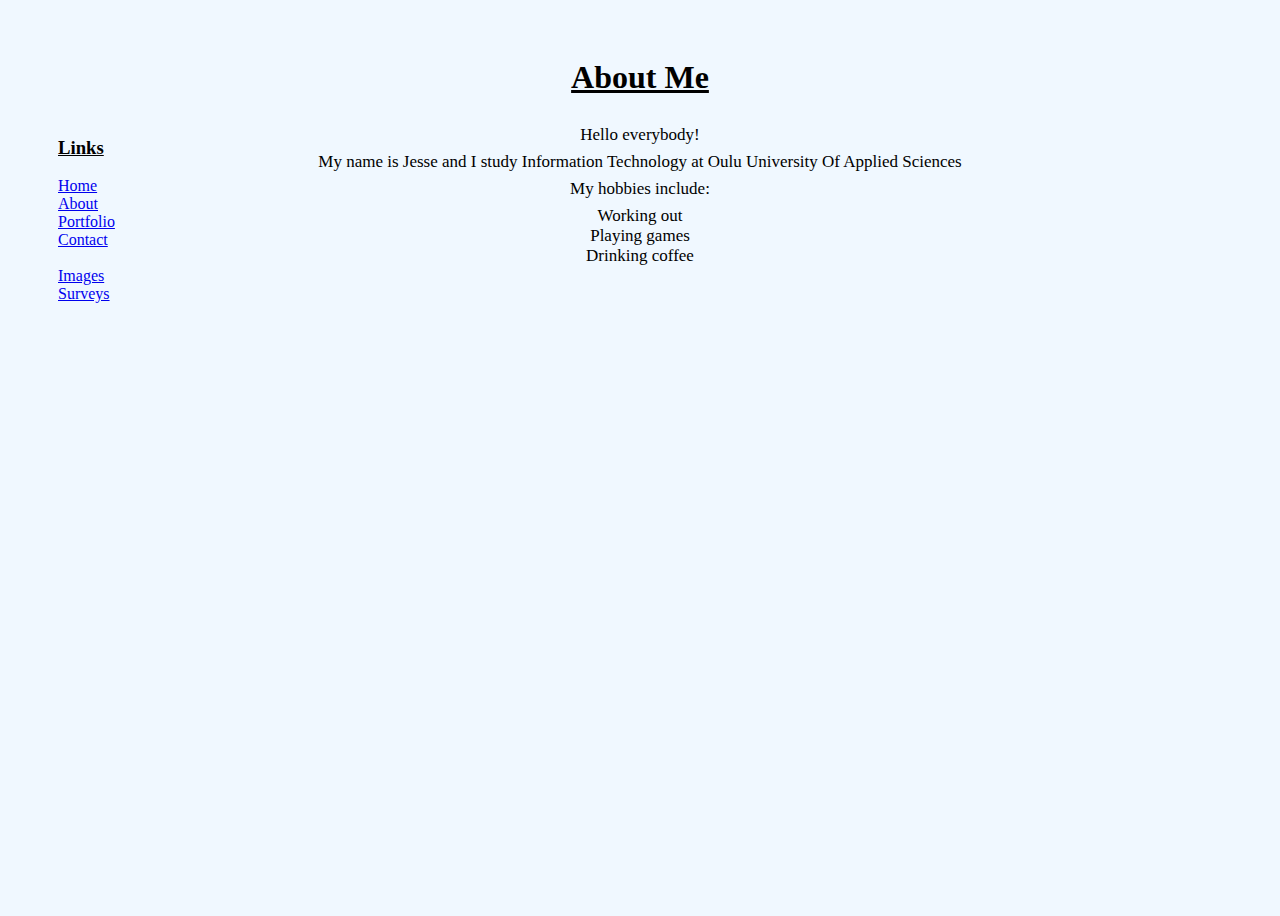
==== about.html @ a7573d98 "index.css now handles every page layout" ====
<!DOCTYPE html>
<html lang="en">
<head>
    <meta charset="UTF-8">
    <title>About Me</title>
    <link rel="stylesheet" href="./assets/css/index.css">
</head>
<body>
    <div class="headerContainer">
        <header id="about"><h1><u>About Me</u></h1></header>
    </div>

    <div class="sideContainer">
        <nav id="links">
            <h3><u>Links</u></h3>
            <a href="./index.html">Home</a><br>
            <a href="./about.html">About</a><br>
            <a href="./portfolio.html">Portfolio</a><br>
            <a href="./contact.html">Contact</a><br><br>
            <a href="./images.html">Images</a><br>
            <a href="./surveys.html">Surveys</a>
        </nav>
    </div>

    <div class="mainContainer">
        <article id="aboutArticle">
            <p>Hello everybody!</p>
            <p>My name is Jesse and I study Information Technology at Oulu University Of Applied Sciences</p>
            <p>My hobbies include:</p>
            <ul>
                <li>Working out</li>
                <li>Playing games</li>
                <li>Drinking coffee</li>
            </ul>
        </article>
    </div>

    <div class="sideContainer2">
        
    </div>
</body>
</html>
---- assets/css/index.css ----
body
{
    background-color: aliceblue;
    display: grid;
    grid-template-columns: 16rem 1fr 16rem;
    grid-template-rows: auto 1fr;
    grid-template-areas:
        "header header header"
        "side main side2";
    min-height: 100vh;
}

.headerContainer
{
    grid-area: header;
    padding-top: 30px; 
    text-align: center;
}

.sideContainer
{
    grid-area: side;
    padding-left: 50px;
    padding-bottom: 30px;
}

.mainContainer
{
    grid-area: main;
    text-align: center;
}

.sideContainer2
{
    grid-area: side2;
    text-align: center;
}

article
{
    padding-bottom: 20px
}

p
{
    margin-top: 7px;
    margin-bottom: 7px;
    font-size: 17px;
}

ul
{
    list-style-type: none;
    padding-left: 0;
    margin-top: 0;
    margin-bottom: 0;
    font-size: 17px; 
}

a
{
    padding-right: 4px;
}

address
{
    font-size: 17px;
}

@media (max-width: 1200px){
    body{
        display: block;
        margin-right: auto;
        margin-left: auto;
        width: fit-content;
    }

    .headerContainer{
        padding-bottom: 0;
    }

    .sideContainer{
        padding-left: 0;
        text-align: center;
    }

    .mainContainer{
        text-align: center;
    }

    h3{ /* remove links header */
        display: none;
    }

    .sideContainer br{ /* remove linebreaks from links */
        display: none;
    }
}
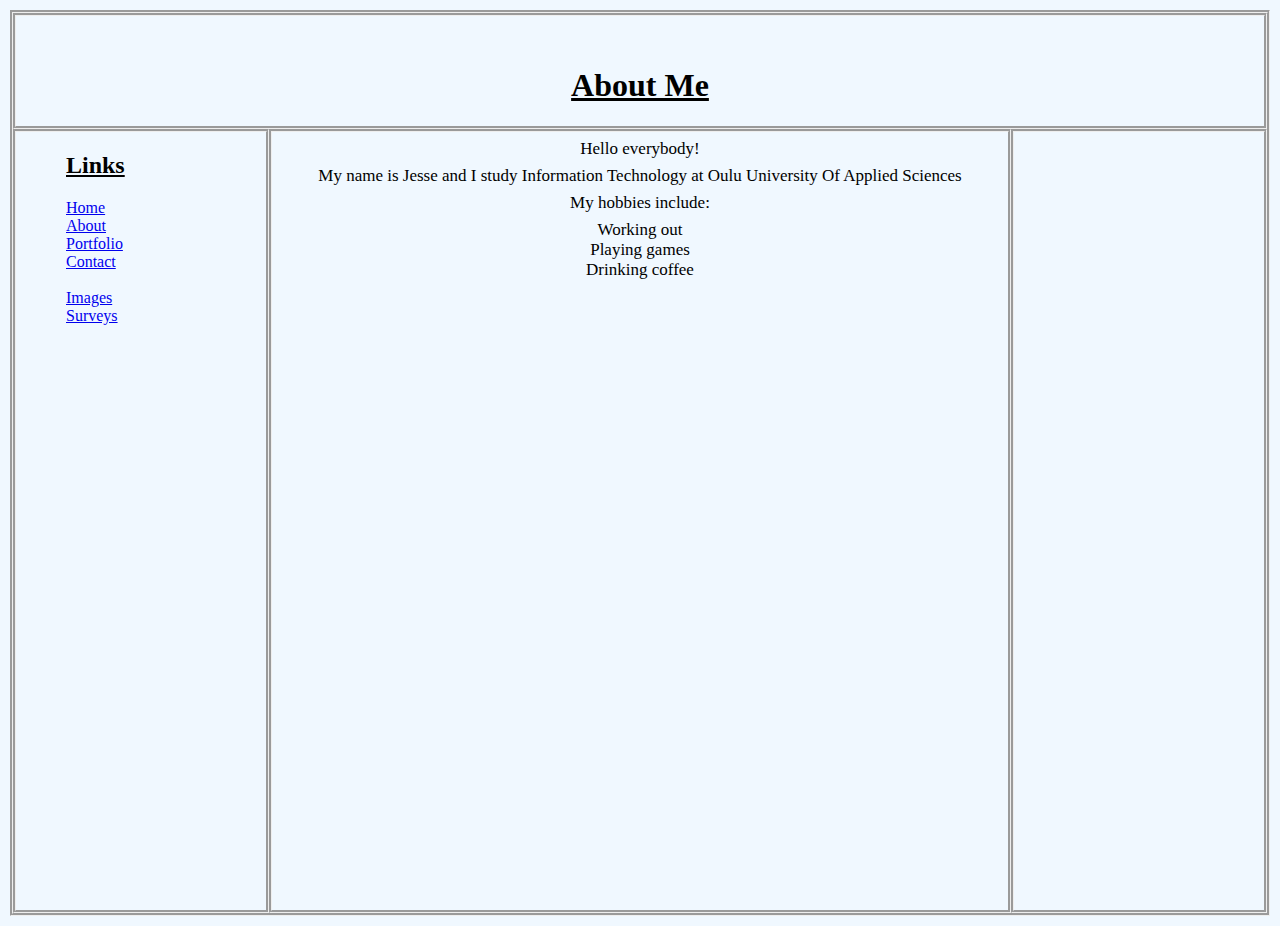
==== commit fcf01f82: "layout is now functional" ====
--- a/about.html
+++ b/about.html
@@ -2,6 +2,7 @@
 <html lang="en">
 <head>
     <meta charset="UTF-8">
+    <meta name="viewport" content="width=device-width, initial-scale=1.0">
     <title>About Me</title>
     <link rel="stylesheet" href="./assets/css/index.css">
 </head>
@@ -12,7 +13,7 @@
 
     <div class="sideContainer">
         <nav id="links">
-            <h3><u>Links</u></h3>
+            <h2><u>Links</u></h2>
             <a href="./index.html">Home</a><br>
             <a href="./about.html">About</a><br>
             <a href="./portfolio.html">Portfolio</a><br>
@@ -35,8 +36,6 @@
         </article>
     </div>
 
-    <div class="sideContainer2">
-        
-    </div>
+    <div class="sideContainer2"></div>
 </body>
 </html>--- a/assets/css/index.css
+++ b/assets/css/index.css
@@ -8,6 +8,10 @@
         "header header header"
         "side main side2";
     min-height: 100vh;
+
+    margin: 10px;
+
+    border-style: groove;
 }
 
 .headerContainer
@@ -15,6 +19,8 @@
     grid-area: header;
     padding-top: 30px; 
     text-align: center;
+
+    border-style: inherit;
 }
 
 .sideContainer
@@ -22,18 +28,39 @@
     grid-area: side;
     padding-left: 50px;
     padding-bottom: 30px;
+    
+    border-style: inherit;
 }
 
 .mainContainer
 {
     grid-area: main;
     text-align: center;
+
+    border-style: inherit;
 }
 
 .sideContainer2
 {
     grid-area: side2;
     text-align: center;
+
+    border-style: inherit;
+}
+
+.imageColumn
+{
+    float: left;
+    width: 50%;
+    height: auto;
+}
+
+img
+{
+    max-width: 100%;
+    height: auto;
+    margin-top: auto;
+    margin-bottom: auto;
 }
 
 article
@@ -57,42 +84,53 @@
     font-size: 17px; 
 }
 
-a
-{
-    padding-right: 4px;
-}
-
 address
 {
+    margin-top: 7px;
     font-size: 17px;
 }
 
-@media (max-width: 1200px){
+@media (max-width: 1400px) { /* two images per row -> one image per row*/
+    .imageColumn{
+        float: none;
+        width: 100%;
+    }
+}
+
+@media (max-width: 1200px) { /* layout change for smaller screens */
     body{
-        display: block;
-        margin-right: auto;
-        margin-left: auto;
-        width: fit-content;
-    }
-
-    .headerContainer{
-        padding-bottom: 0;
+        display: flex;
+        flex-direction: column;
     }
 
     .sideContainer{
-        padding-left: 0;
+        padding: 0;
         text-align: center;
     }
 
+    #links{
+        padding-top: 10px;
+        padding-bottom: 10px;
+    }
+
     .mainContainer{
+        flex-grow: 1; 
         text-align: center;
     }
 
-    h3{ /* remove links header */
+    h2{ /* remove links header */
         display: none;
+    }
+
+    a{ /* adding padding to links */
+        padding-right: 4px;
     }
 
     .sideContainer br{ /* remove linebreaks from links */
         display: none;
     }
+
+    .sideContainer2:empty{ /* if sidecontainer2 empty -> hide it's border*/
+        border: none;
+    }
 }